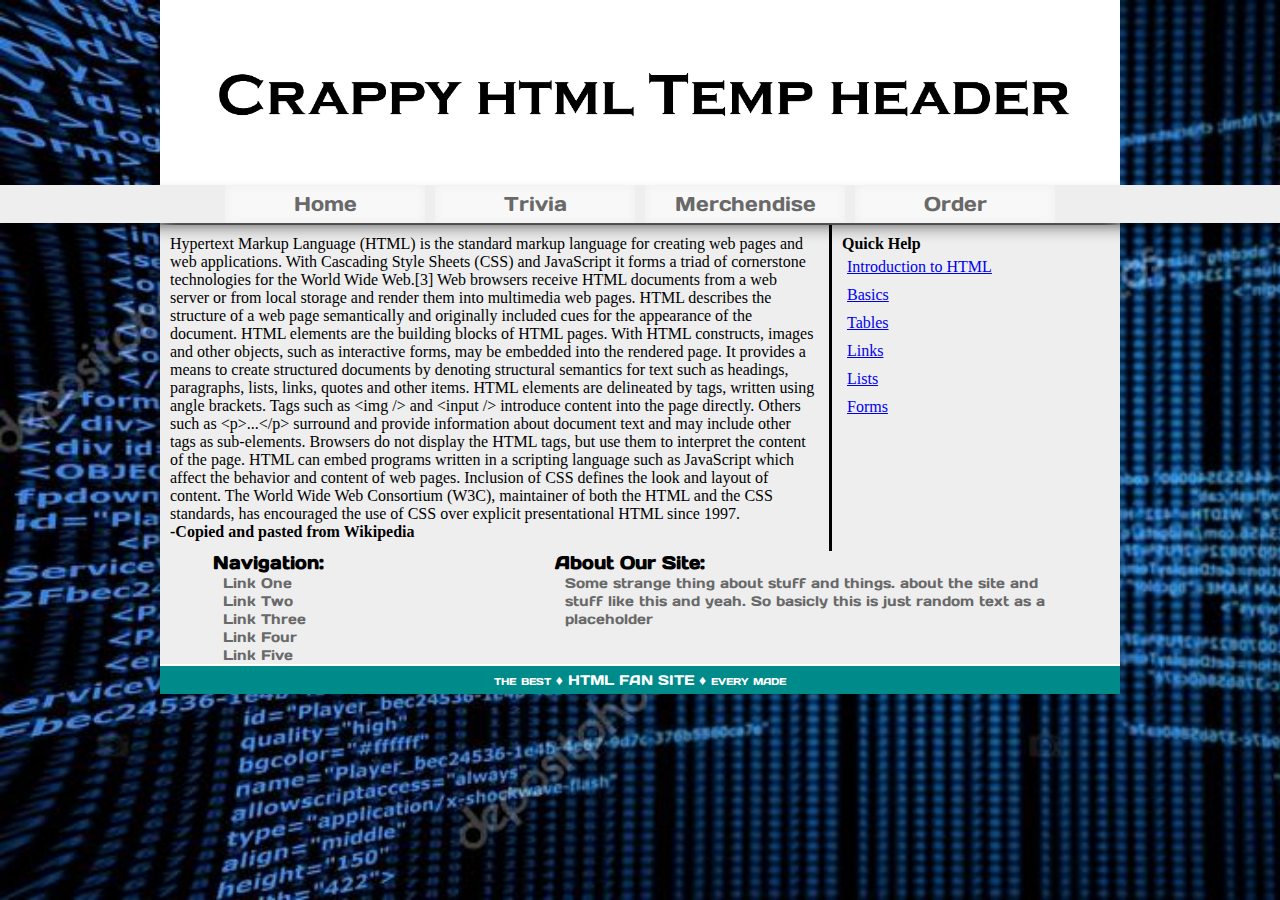
==== Code/html/index.html @ 5e2b18b0 "index layout" ====
<!DOCTYPE html>
<html>
    <head>
        <meta charset="utf-8"/>
        <title>HTML fan page</title>
        <link href="../css/styles.css" rel="stylesheet"/>
        <link href="../css/reset.css" rel="stylesheet"/>
        <link href="../css/layout/index.css" rel="stylesheet"/>
        
        <!--Nav Bar And Footer Links-->
        <link href="../css/Navbar.css" rel="stylesheet">
        <link rel="stylesheet" type="text/css" href="//fonts.googleapis.com/css?family=Days+One" />
        <script src="../js/navBar.js" defer></script>
        
    </head>
    <body>
        <header class="fix">
            <img id="logo" src="../img/Logo.png" alt="Logo">

            <nav id="navBar" >
                <div id="navIcon">&#9776; Menu</div>

                <ul id="drop" class="hide">
                    <li><a href="index.html">Home</a></li>
                    <li><a href="trivia.html">Trivia</a></li>
                    <li><a href="merch.html">Merchendise</a></li>
                    <li><a href="orderForm.html">Order</a></li>
                </ul>
            </nav>
            <div id="spacer"></div>

        </header>
        
        <main>
            <p>
                Hypertext Markup Language (HTML) is the standard markup language for creating web pages and web applications. With Cascading Style Sheets (CSS) and JavaScript it forms a triad of cornerstone technologies for the World Wide Web.[3] Web browsers receive HTML documents from a web server or from local storage and render them into multimedia web pages. HTML describes the structure of a web page semantically and originally included cues for the appearance of the document.

                HTML elements are the building blocks of HTML pages. With HTML constructs, images and other objects, such as interactive forms, may be embedded into the rendered page. It provides a means to create structured documents by denoting structural semantics for text such as headings, paragraphs, lists, links, quotes and other items. HTML elements are delineated by tags, written using angle brackets. Tags such as &#60;img /&#62; and &#60;input /&#62; introduce content into the page directly. Others such as &#60;p&#62;...&#60;/p&#62; surround and provide information about document text and may include other tags as sub-elements. Browsers do not display the HTML tags, but use them to interpret the content of the page.

                HTML can embed programs written in a scripting language such as JavaScript which affect the behavior and content of web pages. Inclusion of CSS defines the look and layout of content. The World Wide Web Consortium (W3C), maintainer of both the HTML and the CSS standards, has encouraged the use of CSS over explicit presentational HTML since 1997.
                <br/>
            </p>
            <p>
                <strong>-Copied and pasted from Wikipedia</strong>
            </p>
        </main>
        <aside>
            <h1>Quick Help</h1>
            <ul>
                <li><a href="https://www.w3schools.com/html/html_intro.asp" target="_blank">Introduction to HTML</a> </li>
                <li><a href="https://www.w3schools.com/html/html_basic.asp" target="_blank">Basics</a></li>
                <li><a href="https://www.w3schools.com/html/html_tables.asp" target="_blank">Tables</a></li>
                <li><a href="https://www.w3schools.com/html/html_links.asp" target="_blank">Links</a></li>
                <li><a href="https://www.w3schools.com/html/html_lists.asp" target="_blank">Lists</a></li>
                <li><a href="https://www.w3schools.com/html/html_forms.asp" target="_blank">Forms</a></li>
            </ul> 
        </aside>
        
        <footer>
            <div id="paneOne">
                 <section id="bottomNav">
                    <h2>Navigation:</h2>
                    <ul>
                        <li><a href="#">Link One</a></li>
                        <li><a href="#">Link Two</a></li>
                        <li><a href="#">Link Three</a></li>
                        <li><a href="#">Link Four</a></li>
                        <li><a href="#">Link Five</a></li>
                    </ul>
                </section>
                <section id="about">
                    <h2>About Our Site:</h2>
                    <article>
                        Some strange thing about stuff and things. about the site and stuff like this and yeah. So basicly this is just random text as a placeholder 
                    </article>
                </section>
            </div>
            <section id="paneTwo">
               the best &diams; HTML FAN SITE &diams; every made
            </section>
        </footer>  
        
    </body>
</html>
---- Code/css/styles.css ----
html{
    background-image: url("../img/background.jpg");
    background-size: auto 100%;
    background-attachment: fixed;
    height: 100%;
}
body{
    background-color: white;
}
---- Code/css/layout/index.css ----
main{
    width: 70%;
    float: left;
    border-right: solid;
    padding: 10px;
}
aside{
    width: 30%;
    float: left;
    padding: 10px
    
}
aside ul li{
    list-style: none;
    padding: 5px;
}
---- Code/css/Navbar.css ----
@charset "utf-8";

#logo{
    width: 100%;
    max-width: 1000px; 
    margin-bottom: -5px;
}

nav{
    display: block;
    position: absolute;
    float: left;
    width: 100%;
    left: 0px;
    
    /*Visual Stuff*/
    background-color: rgb(238, 238, 238);
    box-shadow: 0px 8px 20px -10px black;
}

.navStickied{
    /*The style that sticks the navbar to the top of the screen*/
    position: fixed;
    top: 0px;
    
}

nav ul{
    width 80%;
    display: flex;
    display: -webkit-flex;
    flex-flow: row nowrap;
    justify-content: center;
    margin: 0% 10%;
}

nav li{
    text-align:center;
    background-color: rgb(248, 248, 248);
    margin: 0px 5px;
    padding: 6px 0px;
    flex: 0 1 200px;
    box-shadow: inset 0 0 10px rgb(238, 238, 238);
}

nav a{
    display: inline-block;
    width: 100%;
    text-decoration: none;
    
    /*Visual Styles*/
    color: dimgray;
    font-family: "Days One";
    font-size: 20px;
}


/*Hover*/
nav li:hover {
    /*Background Styles*/
    background-color: darkcyan;
    box-shadow: inset 0 0 10px lightgrey;
}
nav li:hover a{
    /*Text Styles*/
    color: white;
}

/*Active*/
nav li:active{
    /*On Click*/
    box-shadow: inset 0 0 10px grey;
}


/*Navicon*/
#navIcon{
    color: dimgray;
    font-family: fantasy;
    font-size: 25px;
    display: none;
    margin-left: 10%;
    user-select: none;
    cursor: pointer;
        
    width: 4.0em;
}
.navIconClick{
    box-shadow: inset 0 0 10px lightgrey;
}

/*End of NavBar Styles*/



/*Footer Styles*/
footer{
    background-color: rgb(238, 238, 238);
    box-shadow:  0 -5px 15px -4px black;

}
#paneOne{
    padding: 5px;
    margin: 0px 5%
}
#paneTwo{
    clear: both;
    text-align: center;
    background-color: darkcyan;
    padding: 5px;
    
    /*Visual Styles*/
    font-size: 14px;
    color: white;
    font-variant: small-caps;
    font-family: "Days One";
    border-top: solid 2px white;
}
#about{
    width: 60%;
    float: left;
}
#bottomNav{
    width: 40%;
    float: left;
}

#about article, #bottomNav ul{
    margin-left: 10px;
    
    /*Visual Styles*/
    font-size: 14px;
    color: dimgrey;
    font-family: "Days One";

}

#bottomNav li, #bottomNav a{
    list-style: none;
    text-decoration: none;
    color: dimgrey;
}

h2{
    font-size: 1.1em;
    color: black;
    font-family: "Days One";
}

/*End Of Footer Styles*/

/*Misc Syles*/

#spacer{
    /*This offest everything below so that the menu dosn't go over it*/
    margin-bottom: 40px;
}

@media all and (max-width: 480px){
    /*Mobile Navbar Styles*/
    #navIcon{
        display: block;
    }
    nav ul {
        display: block;
        width: 100%;
        margin: 0px;
        padding: 0px;
    }
    
    .hide{
        display: none;
    }
    
    /*Footer*/
    #about{
        float: none;
        width: 100%;
    }
    #bottomNav{
        float: none;
        width: 100%;
        padding-bottom: 10px;
    }
    body{
        width: 100%;
    }
}





/*Reset Stuff*/
nav ul li{
    list-style: none;
    width: 100%;
}
/*temp styles*/

html{
    background-color: white;
}

body{
    width: 80%;
    margin: 0px auto;
    max-width: 960px;
/*    background-color: bisque;*/
}
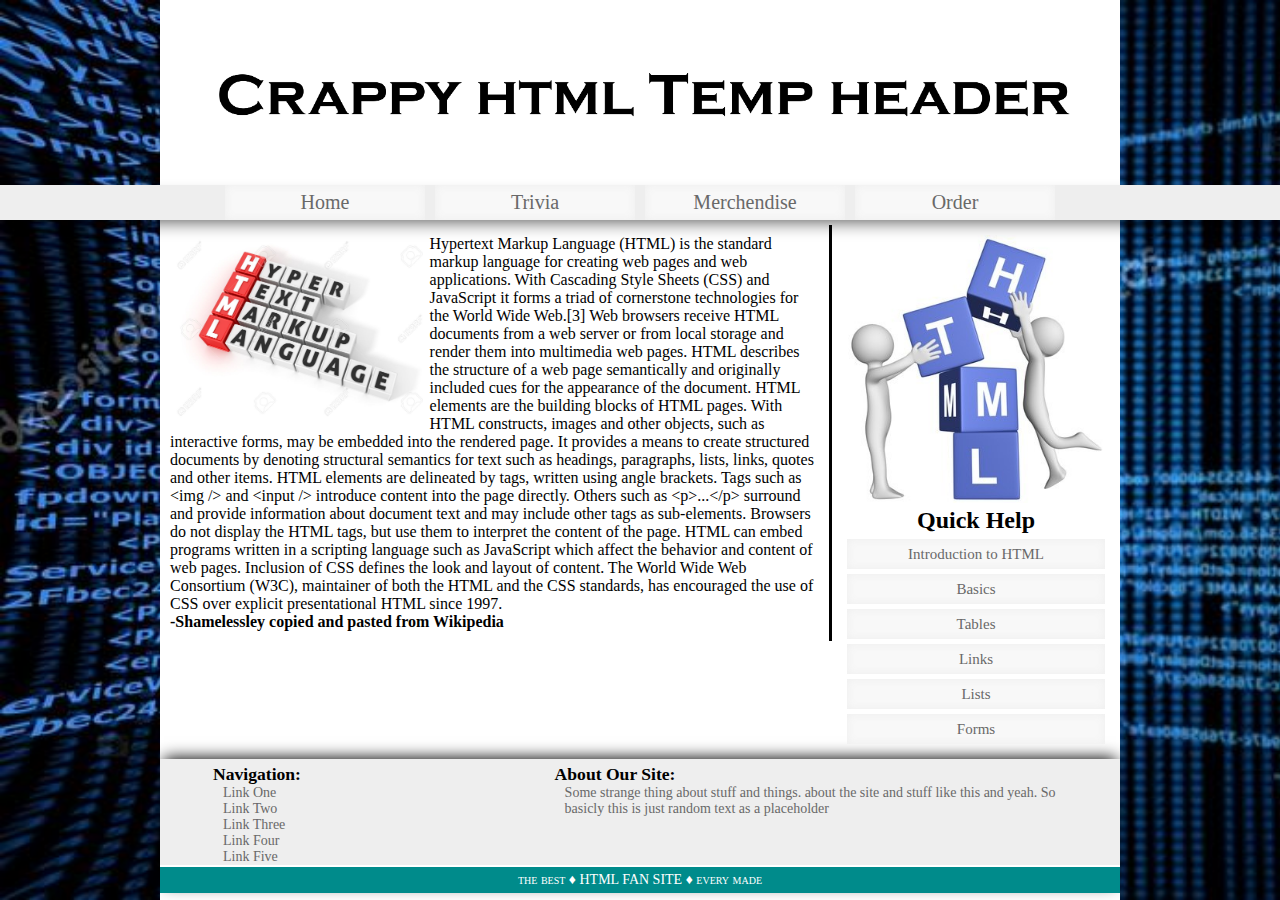
==== commit 4910e955: "Added images" ====
--- a/Code/html/index.html
+++ b/Code/html/index.html
@@ -3,13 +3,14 @@
     <head>
         <meta charset="utf-8"/>
         <title>HTML fan page</title>
+        
+        <link href="../css/reset.css" rel="stylesheet"/>
         <link href="../css/styles.css" rel="stylesheet"/>
-        <link href="../css/reset.css" rel="stylesheet"/>
+        
         <link href="../css/layout/index.css" rel="stylesheet"/>
         
         <!--Nav Bar And Footer Links-->
         <link href="../css/Navbar.css" rel="stylesheet">
-        <link rel="stylesheet" type="text/css" href="//fonts.googleapis.com/css?family=Days+One" />
         <script src="../js/navBar.js" defer></script>
         
     </head>
@@ -32,6 +33,7 @@
         </header>
         
         <main>
+            <img src="../img/HTMLfull.jpg" id="mainImg" alt="Hyper Text Markup Language" />
             <p>
                 Hypertext Markup Language (HTML) is the standard markup language for creating web pages and web applications. With Cascading Style Sheets (CSS) and JavaScript it forms a triad of cornerstone technologies for the World Wide Web.[3] Web browsers receive HTML documents from a web server or from local storage and render them into multimedia web pages. HTML describes the structure of a web page semantically and originally included cues for the appearance of the document.
 
@@ -41,10 +43,11 @@
                 <br/>
             </p>
             <p>
-                <strong>-Copied and pasted from Wikipedia</strong>
+                <strong>-Shamelessley copied and pasted from Wikipedia</strong>
             </p>
         </main>
         <aside>
+            <img src="../img/htmlblocks.png" id="asideImg" alt="HTML Blocks" />
             <h1>Quick Help</h1>
             <ul>
                 <li><a href="https://www.w3schools.com/html/html_intro.asp" target="_blank">Introduction to HTML</a> </li>
--- a/Code/css/styles.css
+++ b/Code/css/styles.css
@@ -1,4 +1,5 @@
 html{
+    background-color: white;
     background-image: url("../img/background.jpg");
     background-size: auto 100%;
     background-attachment: fixed;
@@ -6,4 +7,31 @@
 }
 body{
     background-color: white;
+    min-height: 100%;
+    
+    /*Set the width and center it*/
+    width: 80%;
+    margin: 0px auto;
+    max-width: 960px;
+}
+
+h1{
+    font-size: 1.5em;
+    color: black;
+    font-family: "Days One";
+}
+
+h2{
+    font-size: 1.1em;
+    color: black;
+    font-family: "Days One";
+}
+
+
+@media all and (max-width: 480px){
+    
+    body{
+        width: 100%;
+    }
+    
 }--- a/Code/css/layout/index.css
+++ b/Code/css/layout/index.css
@@ -4,13 +4,38 @@
     border-right: solid;
     padding: 10px;
 }
+main img{
+    float: left;
+    max-width: 40%;
+}
 aside{
     width: 30%;
     float: left;
-    padding: 10px
-    
+    padding: 10px;
+    text-align: center;
+    font-family: "Days One";
 }
 aside ul li{
     list-style: none;
-    padding: 5px;
+    text-align:center;
+    background-color: rgb(248, 248, 248);
+    margin: 5px;
+    padding: 6px 0px;
+    flex: 0 1 200px;
+    box-shadow: inset 0 0 10px rgb(238, 238, 238);
+}
+aside ul li a{
+    display: inline-block;
+    width: 100%;
+    text-decoration: none;
+    color: dimgray;
+    font-family: "Days One";
+    font-size: 15px;
+}
+
+aside ul li:hover{
+    background-color: darkcyan;
+}
+aside img{
+    max-width: 100%;
 }--- a/Code/css/Navbar.css
+++ b/Code/css/Navbar.css
@@ -35,12 +35,14 @@
 }
 
 nav li{
+    
     text-align:center;
     background-color: rgb(248, 248, 248);
     margin: 0px 5px;
     padding: 6px 0px;
     flex: 0 1 200px;
     box-shadow: inset 0 0 10px rgb(238, 238, 238);
+    user-select: none;
 }
 
 nav a{
@@ -95,8 +97,11 @@
 
 /*Footer Styles*/
 footer{
+    clear: both;
     background-color: rgb(238, 238, 238);
     box-shadow:  0 -5px 15px -4px black;
+    bottom: 0px;
+    display: block;
 
 }
 #paneOne{
@@ -141,11 +146,6 @@
     color: dimgrey;
 }
 
-h2{
-    font-size: 1.1em;
-    color: black;
-    font-family: "Days One";
-}
 
 /*End Of Footer Styles*/
 
@@ -182,9 +182,6 @@
         width: 100%;
         padding-bottom: 10px;
     }
-    body{
-        width: 100%;
-    }
 }
 
 
@@ -196,17 +193,8 @@
     list-style: none;
     width: 100%;
 }
-/*temp styles*/
-
-html{
-    background-color: white;
-}
-
-body{
-    width: 80%;
-    margin: 0px auto;
-    max-width: 960px;
-/*    background-color: bisque;*/
-}
-
-
+
+
+
+
+
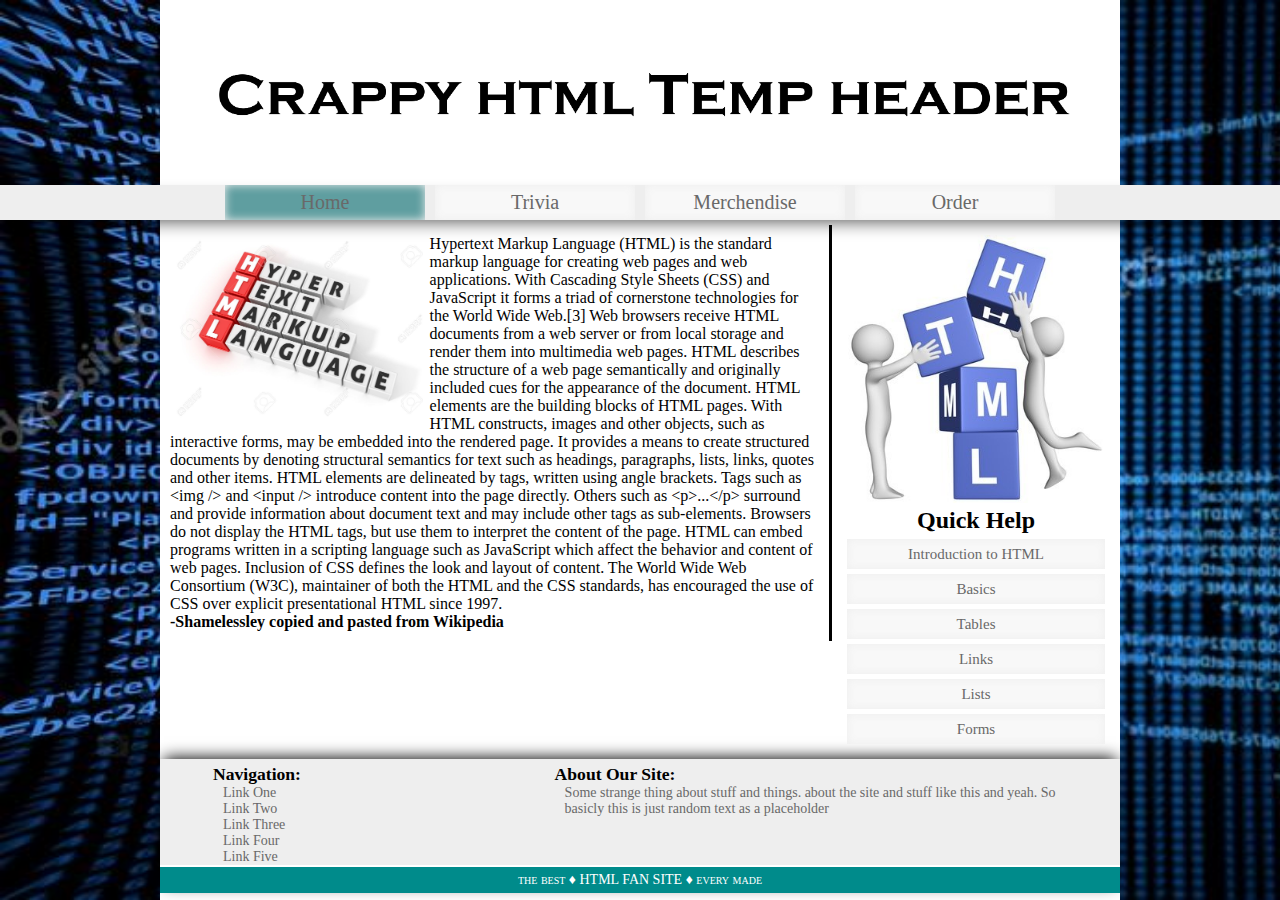
==== commit 76f7a9df: "more css work+highlights current nav location" ====
--- a/Code/html/index.html
+++ b/Code/html/index.html
@@ -2,6 +2,7 @@
 <html>
     <head>
         <meta charset="utf-8"/>
+         <meta name="viewport" content="width=device-width, initial-scale=1" />
         <title>HTML fan page</title>
         
         <link href="../css/reset.css" rel="stylesheet"/>
@@ -22,7 +23,7 @@
                 <div id="navIcon">&#9776; Menu</div>
 
                 <ul id="drop" class="hide">
-                    <li><a href="index.html">Home</a></li>
+                    <li id="current"><a href="index.html">Home</a></li>
                     <li><a href="trivia.html">Trivia</a></li>
                     <li><a href="merch.html">Merchendise</a></li>
                     <li><a href="orderForm.html">Order</a></li>
--- a/Code/css/layout/index.css
+++ b/Code/css/layout/index.css
@@ -6,7 +6,7 @@
 }
 main img{
     float: left;
-    max-width: 40%;
+    width: 40%;
 }
 aside{
     width: 30%;
@@ -38,4 +38,21 @@
 }
 aside img{
     max-width: 100%;
+}
+
+@media all and (max-width: 480px){
+    main{
+        float: none;
+        width: 100%;
+        border-right: none;
+        border-bottom: solid;
+    }
+    main img{
+        float: none;
+        width: 100%;
+    }
+    aside{
+        float: none;
+        width: 100%;
+    }
 }--- a/Code/css/Navbar.css
+++ b/Code/css/Navbar.css
@@ -55,6 +55,12 @@
     font-family: "Days One";
     font-size: 20px;
 }
+
+/*DON'T MIND ME JUST GONNA DO SOME STUFF -anthony */
+#current{
+    background-color: cadetblue;
+}
+/*Guess I selected whatever the current page is... neat*/
 
 
 /*Hover*/
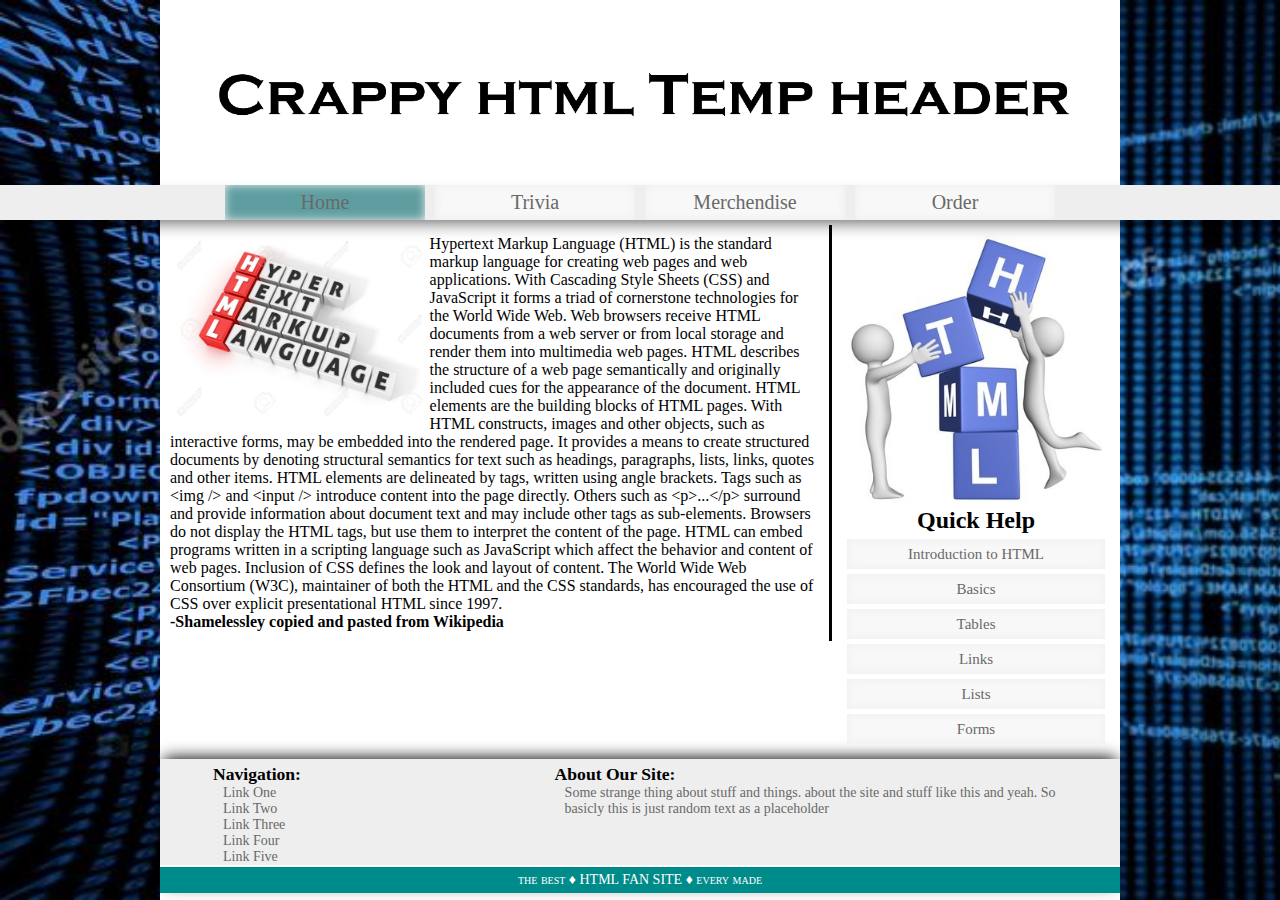
==== commit 52ce31cb: "started an order page" ====
--- a/Code/html/index.html
+++ b/Code/html/index.html
@@ -36,7 +36,7 @@
         <main>
             <img src="../img/HTMLfull.jpg" id="mainImg" alt="Hyper Text Markup Language" />
             <p>
-                Hypertext Markup Language (HTML) is the standard markup language for creating web pages and web applications. With Cascading Style Sheets (CSS) and JavaScript it forms a triad of cornerstone technologies for the World Wide Web.[3] Web browsers receive HTML documents from a web server or from local storage and render them into multimedia web pages. HTML describes the structure of a web page semantically and originally included cues for the appearance of the document.
+                Hypertext Markup Language (HTML) is the standard markup language for creating web pages and web applications. With Cascading Style Sheets (CSS) and JavaScript it forms a triad of cornerstone technologies for the World Wide Web. Web browsers receive HTML documents from a web server or from local storage and render them into multimedia web pages. HTML describes the structure of a web page semantically and originally included cues for the appearance of the document.
 
                 HTML elements are the building blocks of HTML pages. With HTML constructs, images and other objects, such as interactive forms, may be embedded into the rendered page. It provides a means to create structured documents by denoting structural semantics for text such as headings, paragraphs, lists, links, quotes and other items. HTML elements are delineated by tags, written using angle brackets. Tags such as &#60;img /&#62; and &#60;input /&#62; introduce content into the page directly. Others such as &#60;p&#62;...&#60;/p&#62; surround and provide information about document text and may include other tags as sub-elements. Browsers do not display the HTML tags, but use them to interpret the content of the page.
 
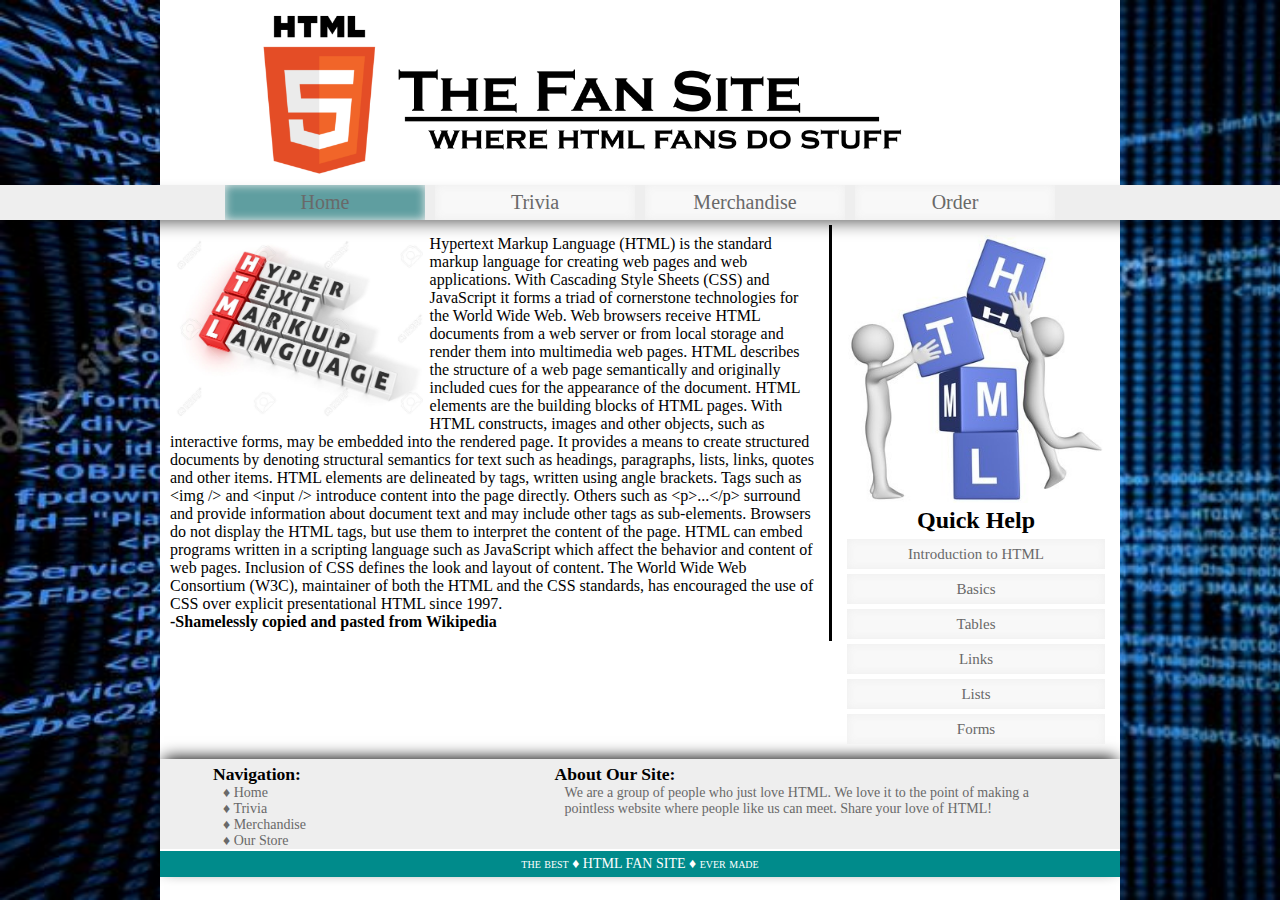
==== commit 4199c674: "Spell Checked The Things" ====
--- a/Code/html/index.html
+++ b/Code/html/index.html
@@ -22,10 +22,10 @@
             <nav id="navBar" >
                 <div id="navIcon">&#9776; Menu</div>
 
-                <ul id="drop" class="hide">
+                <ul id="drop" class="hideSmall">
                     <li id="current"><a href="index.html">Home</a></li>
                     <li><a href="trivia.html">Trivia</a></li>
-                    <li><a href="merch.html">Merchendise</a></li>
+                    <li><a href="merch.html">Merchandise</a></li>
                     <li><a href="orderForm.html">Order</a></li>
                 </ul>
             </nav>
@@ -44,7 +44,7 @@
                 <br/>
             </p>
             <p>
-                <strong>-Shamelessley copied and pasted from Wikipedia</strong>
+                <strong>-Shamelessly copied and pasted from Wikipedia</strong>
             </p>
         </main>
         <aside>
@@ -65,22 +65,22 @@
                  <section id="bottomNav">
                     <h2>Navigation:</h2>
                     <ul>
-                        <li><a href="#">Link One</a></li>
-                        <li><a href="#">Link Two</a></li>
-                        <li><a href="#">Link Three</a></li>
-                        <li><a href="#">Link Four</a></li>
-                        <li><a href="#">Link Five</a></li>
+                        <li><a href="index.html">&diams; Home</a></li>
+                        <li><a href="trivia.html">&diams; Trivia</a></li>
+                        <li><a href="merch.html">&diams; Merchandise</a></li>
+                        <li><a href="orderForm.html">&diams; Our Store</a></li>
+
                     </ul>
                 </section>
                 <section id="about">
                     <h2>About Our Site:</h2>
                     <article>
-                        Some strange thing about stuff and things. about the site and stuff like this and yeah. So basicly this is just random text as a placeholder 
+                        We are a group of people who just love HTML. We love it to the point of making a pointless website where people like us can meet. Share your love of HTML!
                     </article>
                 </section>
             </div>
             <section id="paneTwo">
-               the best &diams; HTML FAN SITE &diams; every made
+               the best &diams; HTML FAN SITE &diams; ever made
             </section>
         </footer>  
         
